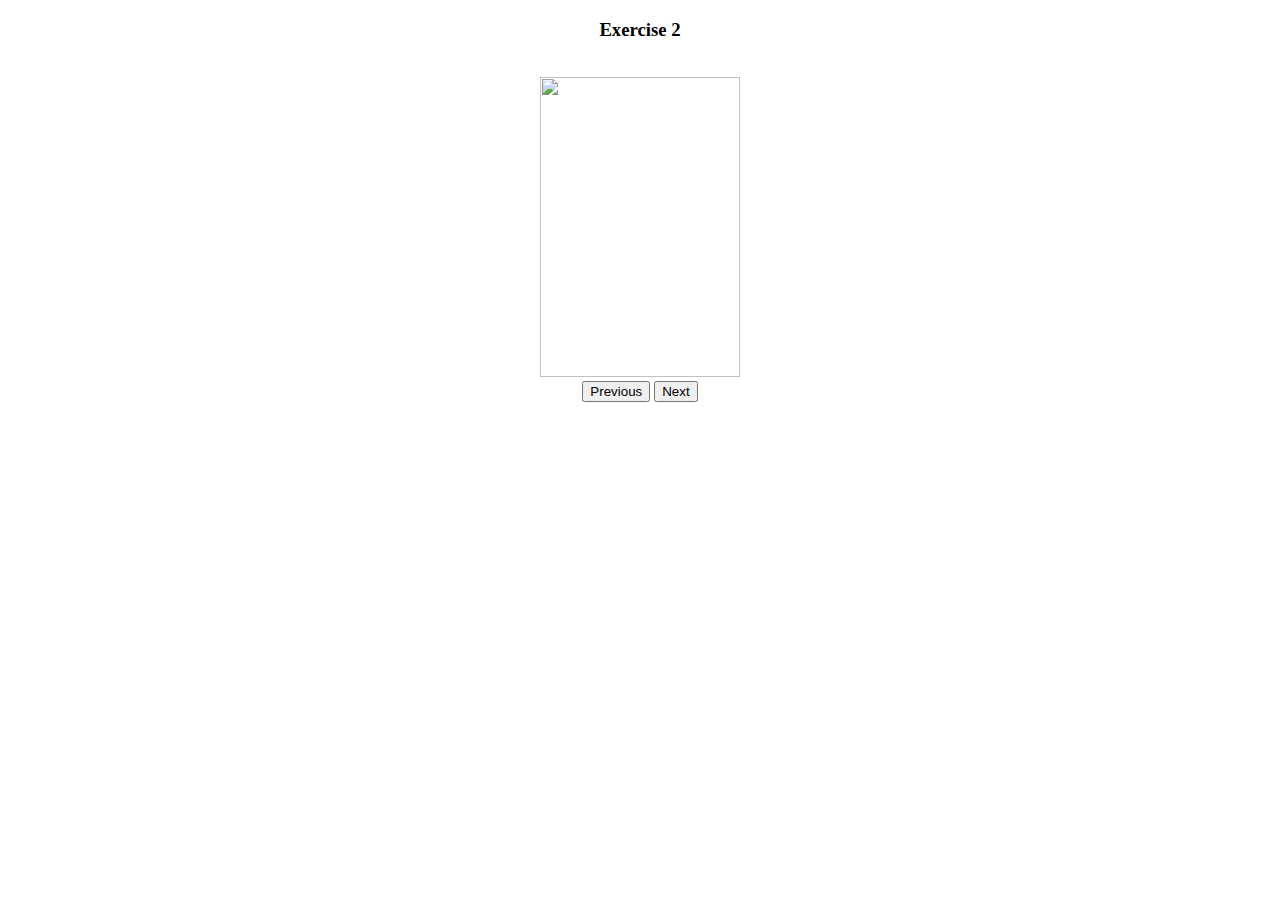
==== Exercise_2/SlideShow.html @ 94b07d93 "Formatting Change" ====
<!DOCTYPE html>

<html>
    <head>
        <script type="text/javascript" src="script.js"></script>
    </head>

    <body>
        <div align = "center">
            <h3>Exercise 2</h3><br>
            <img id = "img" src="https://miro.medium.com/max/500/1*ZhYNqU2y96_f3QkWq9oiWQ.jpeg" height=300px width=200px><br>
            <button onclick="previous()">Previous</button>  <button onclick="next()">Next</button>
        </div>
    </body>
</html>
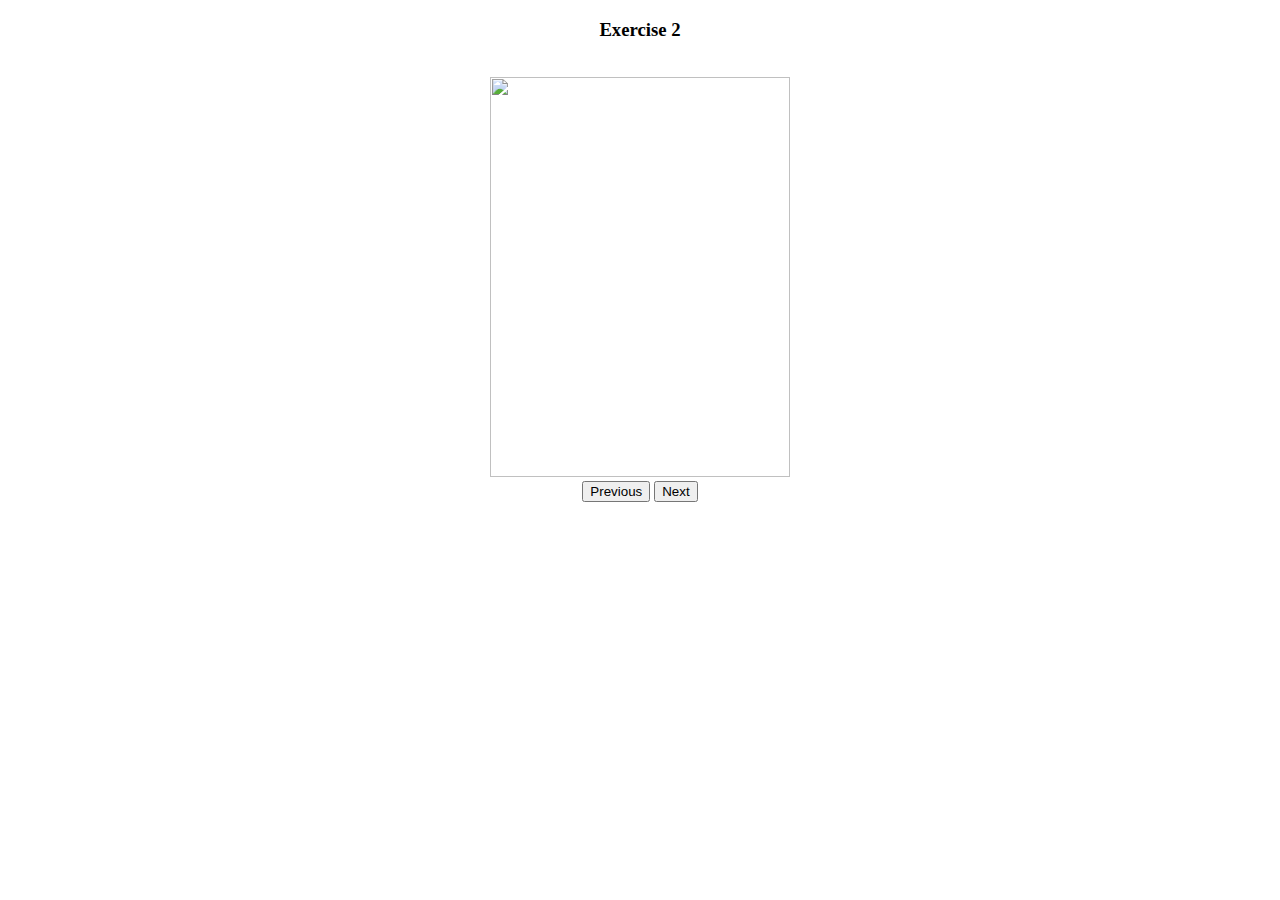
==== commit d40da0b3: "Ratio Change" ====
--- a/Exercise_2/SlideShow.html
+++ b/Exercise_2/SlideShow.html
@@ -8,7 +8,7 @@
     <body>
         <div align = "center">
             <h3>Exercise 2</h3><br>
-            <img id = "img" src="https://miro.medium.com/max/500/1*ZhYNqU2y96_f3QkWq9oiWQ.jpeg" height=300px width=200px><br>
+            <img id = "img" src="https://miro.medium.com/max/500/1*ZhYNqU2y96_f3QkWq9oiWQ.jpeg" height=400px width=300px><br>
             <button onclick="previous()">Previous</button>  <button onclick="next()">Next</button>
         </div>
     </body>
